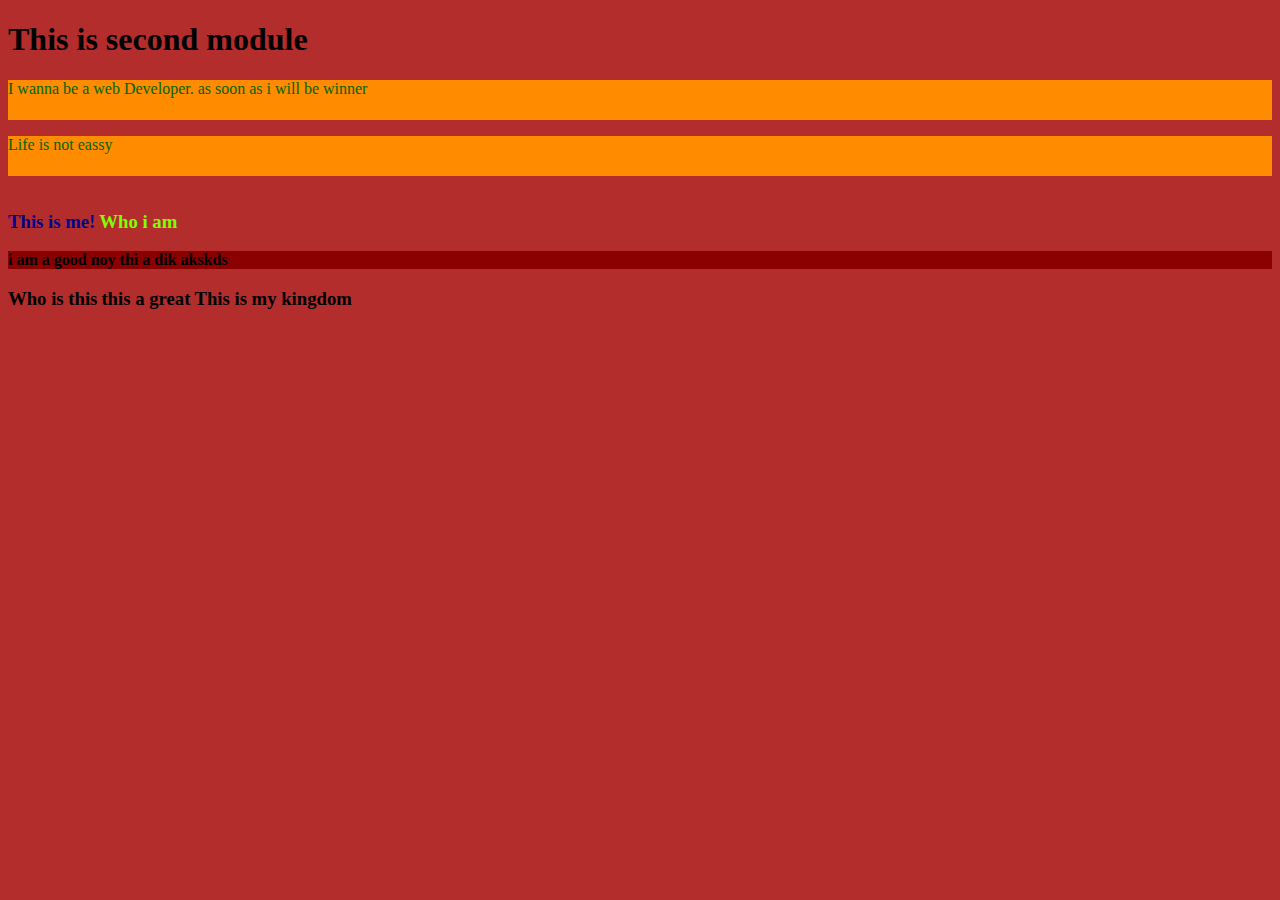
==== My.html @ 1785b162 "first commit" ====
<!DOCTYPE html>
<html lang="en">
<head>
    <meta charset="UTF-8">
    <meta http-equiv="X-UA-Compatible" content="IE=edge">
    <meta name="viewport" content="width=device-width, initial-scale=1.0">
    <title>Document</title>
    <link rel="shortcut icon" href="./f.jpg" type="image/x-icon">
    <link rel="stylesheet" href="style.css">

</head>
<body>
    <h1>This is second module</h1>
    <p>I wanna be a web Developer. as soon as i will be winner</p>
    <p>Life is not eassy</p>
    <h3 id="maruf">This is me!</h3>
    <h3 class="sami">Who i am</h3>

    <div class="harami">
        <b>i am a good noy thi a dik akskds</b>
    </div>
    <h3>Who is this</h3>
    <h3>this a great</h3>
    <h3>This is my kingdom</h3>
    
    
</body>
</html>
---- style.css ----
body{
    background-color: #b32d2d;
}

p{
    color: darkgreen;
    background-color: darkorange;
    height: 40px;
}
.sami{
    color: chartreuse;
}
#maruf{
    color: darkblue;
}
.harami{
    background-color: darkred;
}

h3{
    display: inline-block;
}
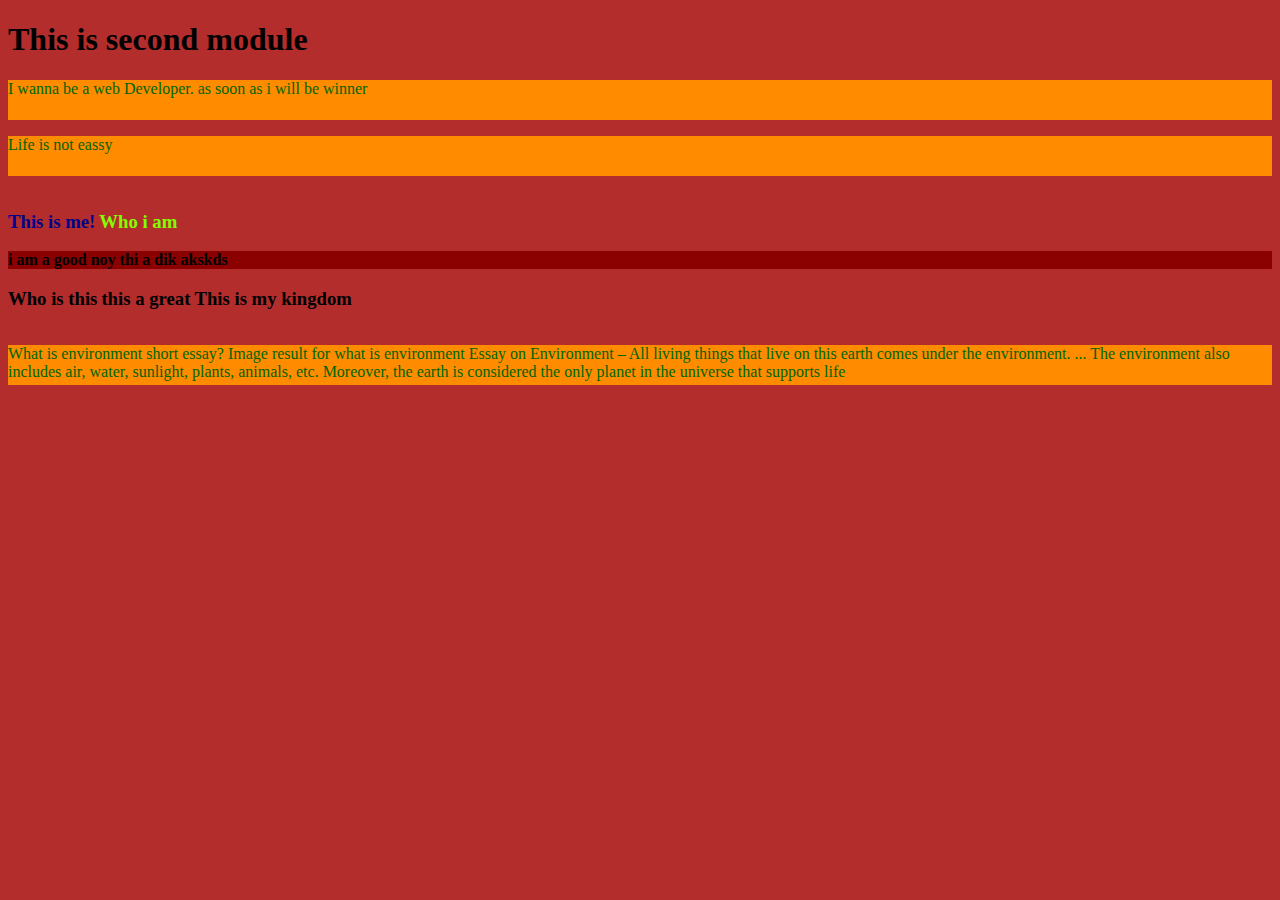
==== commit f354766b: "add" ====
--- a/My.html
+++ b/My.html
@@ -22,7 +22,13 @@
     <h3>Who is this</h3>
     <h3>this a great</h3>
     <h3>This is my kingdom</h3>
-    
+
+        <p>What is environment short essay?
+            Image result for what is environment
+            Essay on Environment – All living things that live on this earth comes under the environment. ... The environment also includes air, water, sunlight, plants, animals, etc. Moreover, the earth is considered the only planet in the universe that supports life
+        </p>
+            <img src="https://nitrocdn.com/BzukxzxIDWSkBjOuXIuFVkjjEriFmqlw/assets/static/optimized/rev-540763a/wp-content/uploads/2020/09/environment-definition-and-examples-768x432.jpg" alt="">
+            
     
 </body>
 </html>